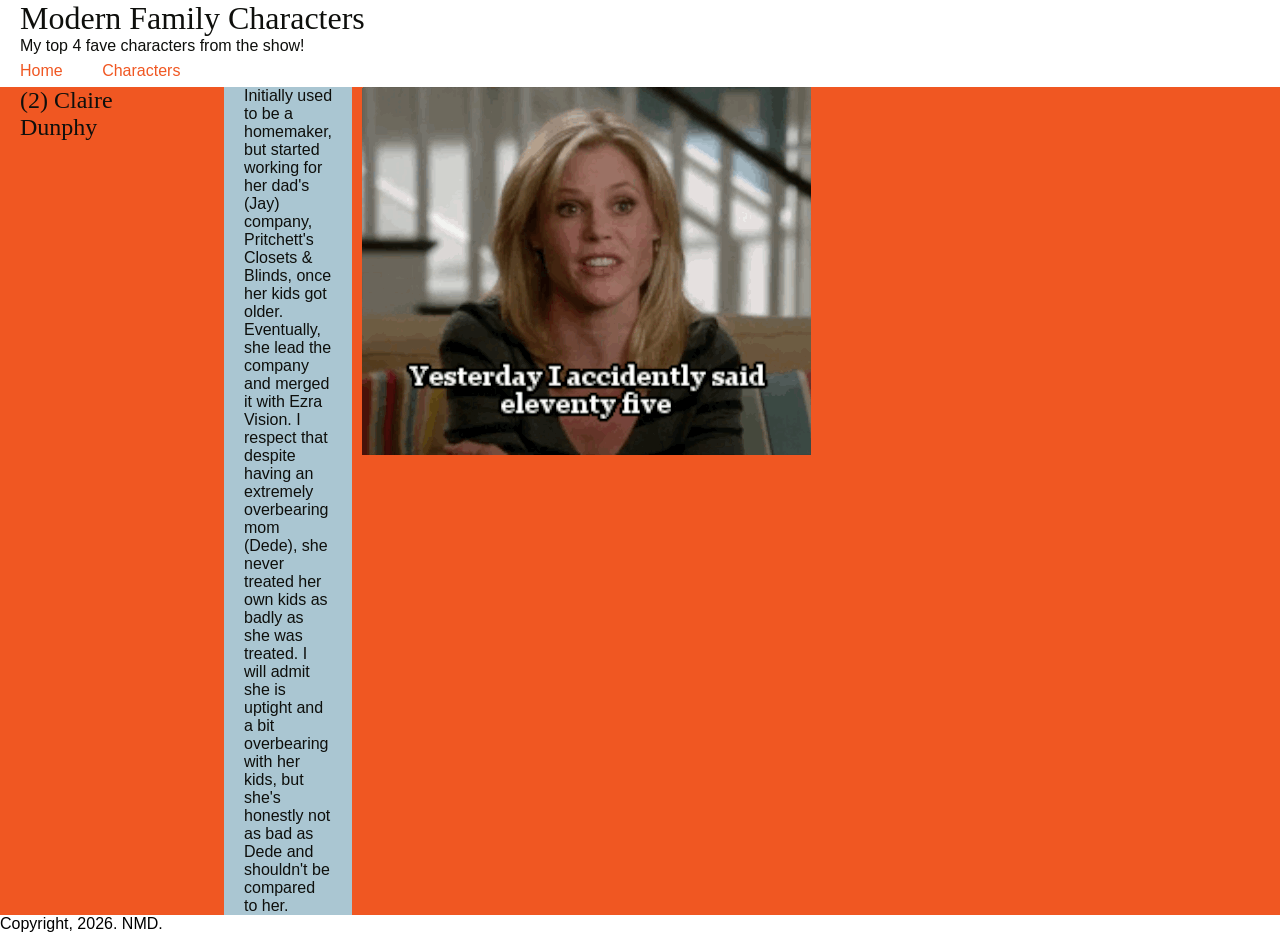
==== claire.html @ dc9e7abb "Create claire.html" ====
<!DOCTYPE html>
<html>
  <head>
    <title>Modern Family Characters</title>
    <link rel="stylesheet" href="css/style.css">
  </head>
  <body>
    <header>
      <h1>Modern Family Characters</h1>
      <p>My top 4 fave characters from the show!</p>
      <nav>
        <a href="index.html">Home</a>
        <div class="characters">
        <p>Characters</p>
          <div class="content">
            <a href="phil.html">Phil</a>
            <a href="claire.html">Claire</a>
            <a href="gloria.html">Gloria</a>
            <a href="haley.html">Haley</a> 
          </div>
        </div>
      </nav>
    </header>
    <main>
      <h2>(2) Claire Dunphy</h2>
      <section>
        <p>Initially used to be a homemaker, but started working for her dad's (Jay) company, Pritchett's Closets & Blinds, once her kids got older. Eventually, she lead the company and merged it with Ezra Vision. I respect that despite having an extremely overbearing mom (Dede), she never treated her own kids as badly as she was treated. I will admit she is uptight and a bit overbearing with her kids, but she's honestly not as bad as Dede and shouldn't be compared to her.</p>
        <img src="img/claire-dunphy-funny.gif" alt="An image of Claire."/>
      </section>
    </main>
    <footer>Copyright, 2026. NMD.</footer>
  </body>
</html>
---- css/style.css ----
:root{
  --text: #0E0F0C;
  --accents: #F05722;
  --bkg: #AAC6D2;
  --light: #F2F2F2;
}

* {
  margin: 0;
}

@import url('https://fonts.googleapis.com/css2?family=GFS+Didot&family=Inter:ital,opsz,wght@0,14..32,100..900;1,14..32,100..900&display=swap');

/* PHIL, CLAIRE, GLORIA, HALEY */

section {
  flex-grow: 1;
  background-color: var(--accents);
  display: grid;
  grid-template-columns: 0.5fr 4fr 0.5fr 5fr;
  grid-template-row: auto;
  gap: 10px;
}

section p {
  background-color: var(--bkg);
}

/* INDEX.HTML */ 

h1, h2 {
  padding: 0 20px;
  font-family: "GFS Didot", serif;
  font-weight: 400;
  font-style: normal;
  color: var(--text);
}

p, a {
  padding: 0 20px; 
  color: var(--text);
}

body {
  font-family: "Inter", sans-serif;
  font-optical-sizing: auto;
  font-style: normal;
  min-height: 100vh;
  display: flex;
  flex-direction: column;
}

main {
  flex-grow: 1;
  background-color: var(--accents);
  display: grid;
  grid-template-columns: 1fr 1fr 1fr 1fr;
  grid-template-row: auto;
  gap: 10px;
}

article {
  display: flex;
  flex-direction: column;
  background-color: var(--light);
  text-align: center;
}

article p {
  flex-grow: 1;
}

main div {
  background-color: var(--bkg);
}

/* DROPDOWN */

a {
  text-decoration: none;
  padding: 7px 20px;
  color: var(--accents);
  border: none;
  cursor: pointer;
}

a:hover {
  background-color: var(--bkg);
}

.characters {
    display: inline-block; /* so "Characters" sits to the left on the same line right next to "Home" */
}

.characters p {
    color: var(--accents);
    padding: 7px 15px;
    border: none;
    cursor: pointer;
}

.characters a {
    display: block;
    color: black;
    text-decoration: none; /* so "Characters" isn't underlined by default" */
    padding: 7px 15px;
}

.characters .content {
    display: none; /* hides dropdown contents by default */
    position: absolute; /* so the dropdown content sits directly below the "Characters" container */
    background-color: var(--light);
    min-width: 113.5px; /* controls width of the dropdown container, I made it 113.5px to align with the width of the "Characters" container (which I listed as p)*/
}

.characters:hover .content {
    display: block; /* upon hovering, gives each piece of dropdown content its own line and vertically stacks each one on top of the other */
}

.characters:hover p {
    background-color: var(--bkg); /*so the background color turns blue once you hover over the "Characters" container AND/OR explore the dropdown*/
}

.characters a:hover {
    background-color: var(--bkg); /*so the background color turns blue once you hover over each dropdown option */
}
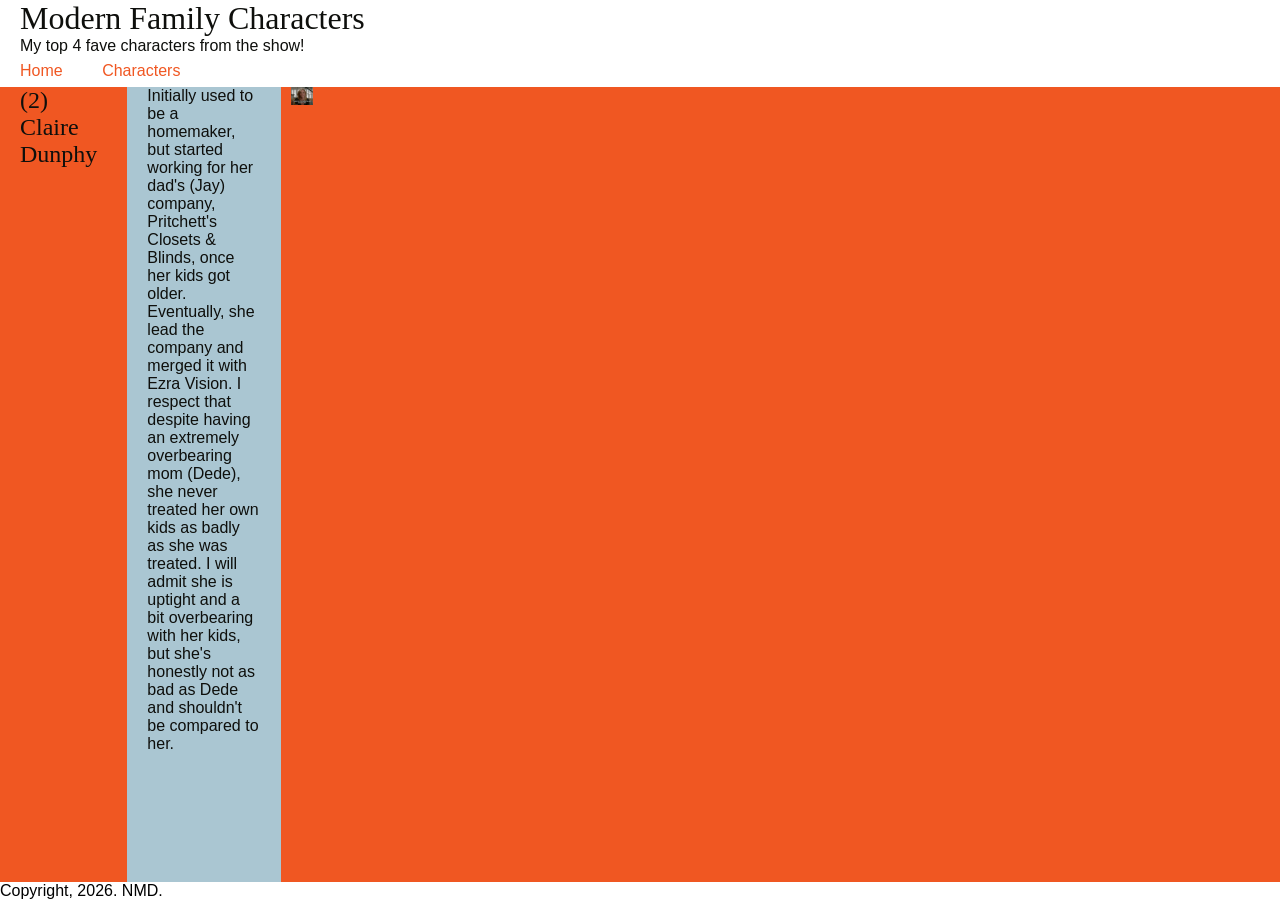
==== commit e10a5bf4: "Update claire.html" ====
--- a/claire.html
+++ b/claire.html
@@ -22,8 +22,8 @@
       </nav>
     </header>
     <main>
-      <h2>(2) Claire Dunphy</h2>
       <section>
+        <h2>(2) Claire Dunphy</h2>
         <p>Initially used to be a homemaker, but started working for her dad's (Jay) company, Pritchett's Closets & Blinds, once her kids got older. Eventually, she lead the company and merged it with Ezra Vision. I respect that despite having an extremely overbearing mom (Dede), she never treated her own kids as badly as she was treated. I will admit she is uptight and a bit overbearing with her kids, but she's honestly not as bad as Dede and shouldn't be compared to her.</p>
         <img src="img/claire-dunphy-funny.gif" alt="An image of Claire."/>
       </section>
--- a/css/style.css
+++ b/css/style.css
@@ -17,9 +17,13 @@
   flex-grow: 1;
   background-color: var(--accents);
   display: grid;
-  grid-template-columns: 0.5fr 4fr 0.5fr 5fr;
-  grid-template-row: auto;
+  grid-template-columns: 1fr 7fr 1fr;
+  grid-template-rows: auto;
   gap: 10px;
+}
+
+section img {
+  width: 100%;
 }
 
 section p {
@@ -27,6 +31,10 @@
 }
 
 /* INDEX.HTML */ 
+
+article img {
+  width: 100%;
+}
 
 h1, h2 {
   padding: 0 20px;
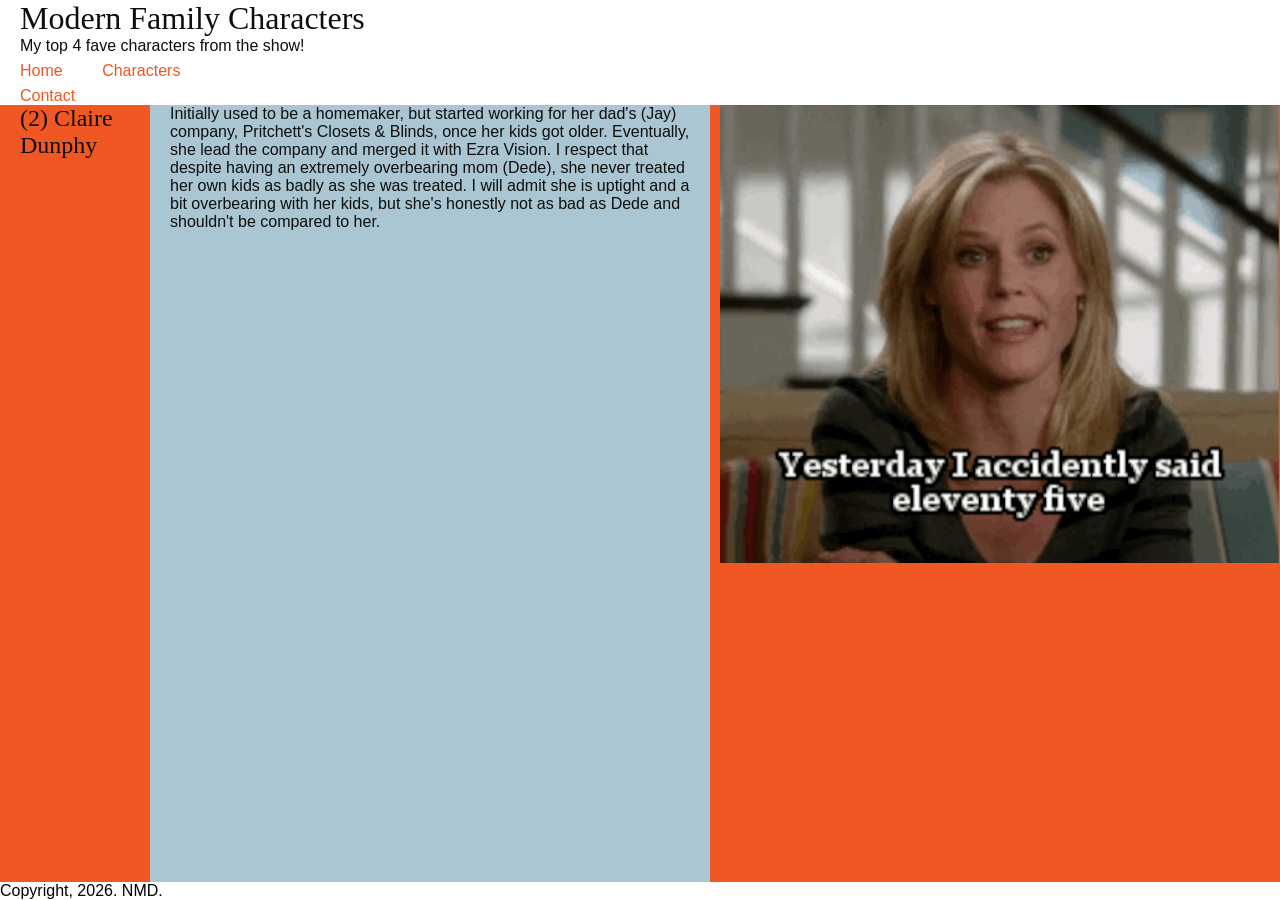
==== commit e154bbb3: "add contact page" ====
--- a/claire.html
+++ b/claire.html
@@ -20,6 +20,7 @@
           </div>
         </div>
       </nav>
+      <a href="#">Contact</a>
     </header>
     <main>
       <section>
--- a/css/style.css
+++ b/css/style.css
@@ -17,7 +17,7 @@
   flex-grow: 1;
   background-color: var(--accents);
   display: grid;
-  grid-template-columns: 1fr 7fr 1fr;
+  grid-template-columns: 1fr 4fr 4fr;
   grid-template-rows: auto;
   gap: 10px;
 }
@@ -31,10 +31,6 @@
 }
 
 /* INDEX.HTML */ 
-
-article img {
-  width: 100%;
-}
 
 h1, h2 {
   padding: 0 20px;
@@ -61,8 +57,14 @@
 main {
   flex-grow: 1;
   background-color: var(--accents);
+  display: flex;
+}
+
+.home {
+  flex-grow: 1;
+  background-color: var(--accents);
   display: grid;
-  grid-template-columns: 1fr 1fr 1fr 1fr;
+  grid-template-columns: 1fr 1fr 1fr 5fr;
   grid-template-row: auto;
   gap: 10px;
 }
@@ -132,3 +134,9 @@
 .characters a:hover {
     background-color: var(--bkg); /*so the background color turns blue once you hover over each dropdown option */
 }
+
+@media (max-width:400px) {
+	main {
+		grid-template-columns: 1fr 1fr;
+	}
+}
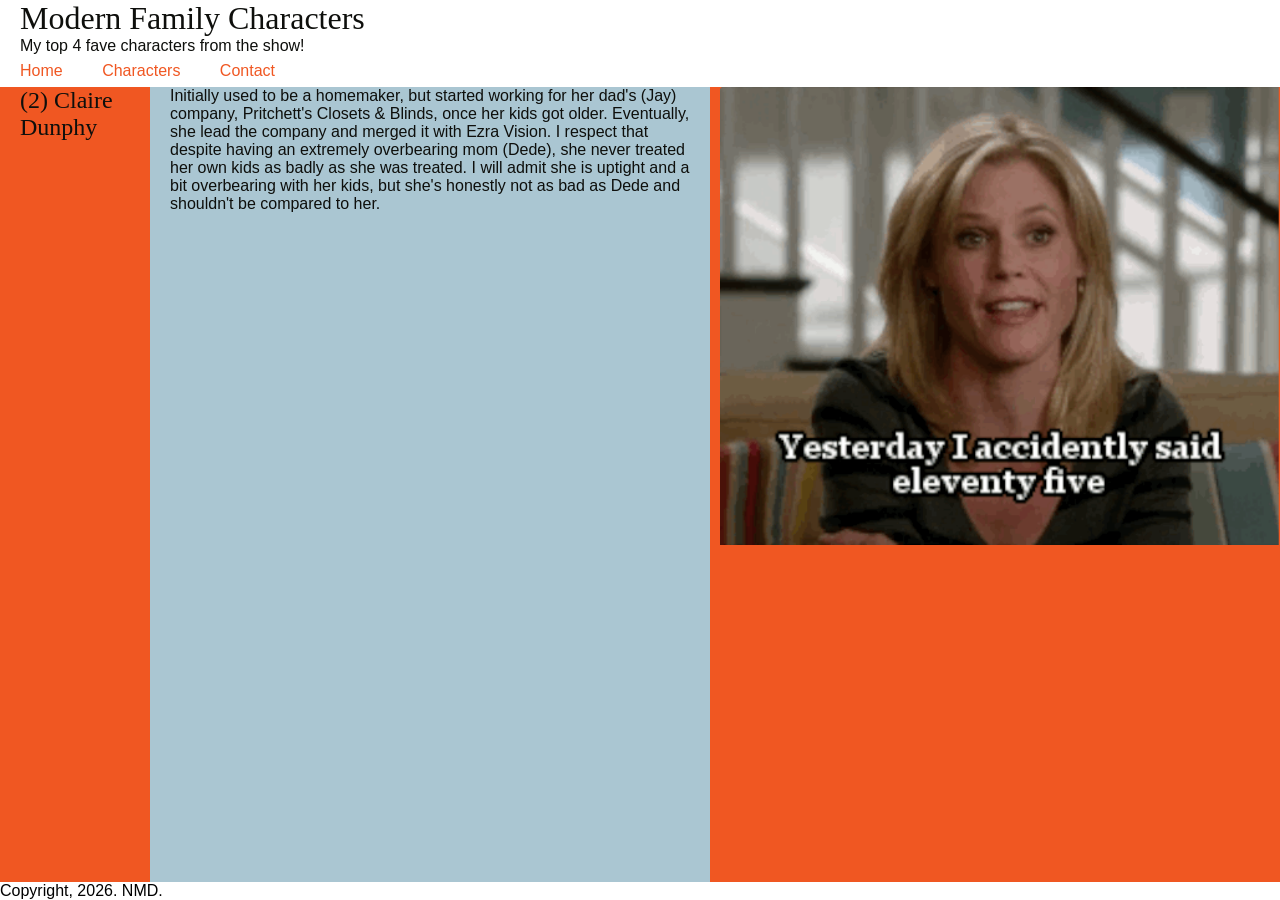
==== commit 44deb20e: "add contact page" ====
--- a/claire.html
+++ b/claire.html
@@ -19,8 +19,8 @@
             <a href="haley.html">Haley</a> 
           </div>
         </div>
+         <a href="#">Contact</a>
       </nav>
-      <a href="#">Contact</a>
     </header>
     <main>
       <section>
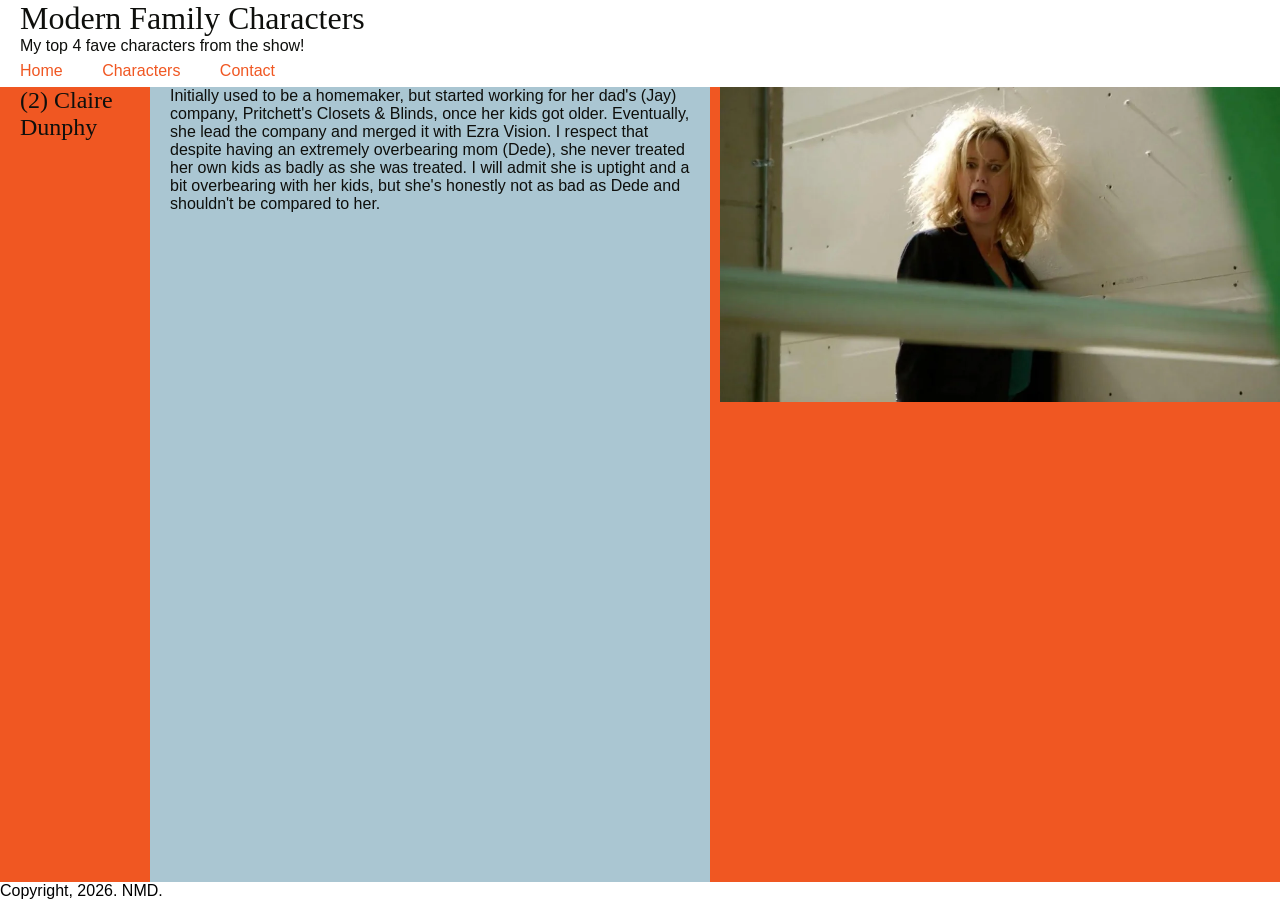
==== commit ba373be5: "update claire image" ====
--- a/claire.html
+++ b/claire.html
@@ -19,14 +19,14 @@
             <a href="haley.html">Haley</a> 
           </div>
         </div>
-         <a href="#">Contact</a>
+        <a href="#">Contact</a>
       </nav>
     </header>
     <main>
       <section>
         <h2>(2) Claire Dunphy</h2>
         <p>Initially used to be a homemaker, but started working for her dad's (Jay) company, Pritchett's Closets & Blinds, once her kids got older. Eventually, she lead the company and merged it with Ezra Vision. I respect that despite having an extremely overbearing mom (Dede), she never treated her own kids as badly as she was treated. I will admit she is uptight and a bit overbearing with her kids, but she's honestly not as bad as Dede and shouldn't be compared to her.</p>
-        <img src="img/claire-dunphy-funny.gif" alt="An image of Claire."/>
+        <img src="img/claire-dunphy-funny.webp" alt="An image of Claire."/>
       </section>
     </main>
     <footer>Copyright, 2026. NMD.</footer>
